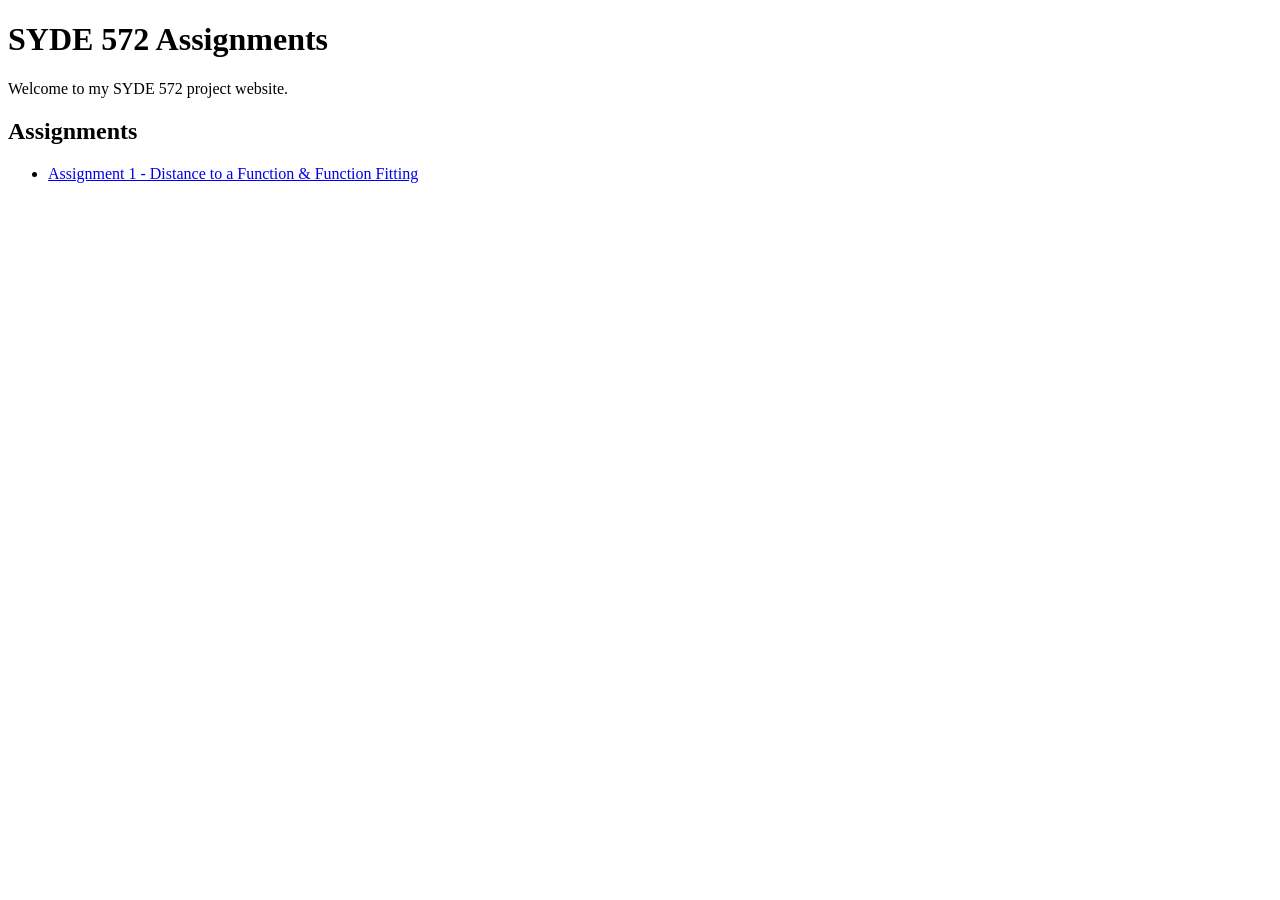
==== index.html @ aadbaaf6 "Rename index_main.html to index.html" ====
<!DOCTYPE html>
<html>
<head>
    <title>SYDE 572 - Tze Shuo</title>
</head>

<body>

    <h1>SYDE 572 Assignments</h1>

    <p>
        Welcome to my SYDE 572 project website.
    </p>

    <h2>Assignments</h2>

    <ul>
        <li>
            <a href="./1/index1.html">
                Assignment 1 - Distance to a Function & Function Fitting
            </a>
        </li>
    </ul>

</body>
</html>
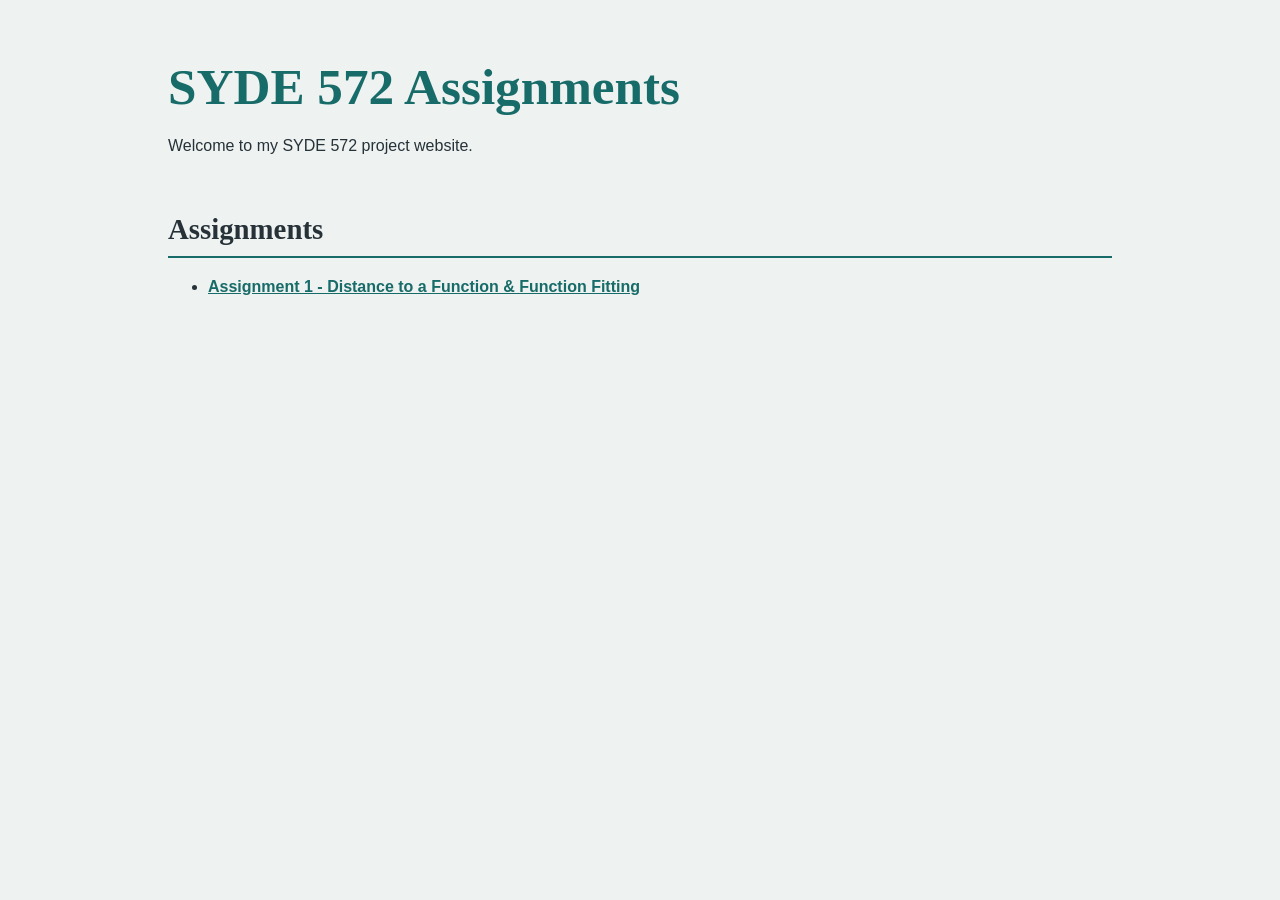
==== commit de375888: "aesthetic website, separate css" ====
--- a/index.html
+++ b/index.html
@@ -2,6 +2,7 @@
 <html>
 <head>
     <title>SYDE 572 - Tze Shuo</title>
+    <link rel="stylesheet" href="./style.css">
 </head>
 
 <body>
@@ -17,7 +18,7 @@
     <ul>
         <li>
             <a href="./1/index1.html">
-                Assignment 1 - Distance to a Function & Function Fitting
+                Assignment 1 - Distance to a Function &amp; Function Fitting
             </a>
         </li>
     </ul>
--- a/style.css
+++ b/style.css
@@ -0,0 +1,149 @@
+:root {
+    --ink: #263238;
+    --muted: #607d86;
+    --accent: #176b68;
+    --accent-soft: #dceceb;
+    --paper: #ffffff;
+    --page: #eef2f1;
+    --line: #cbd7d6;
+}
+
+* {
+    box-sizing: border-box;
+}
+
+body {
+    max-width: 1000px;
+    margin: 0 auto;
+    padding: 56px 28px 80px;
+    background: var(--page);
+    color: var(--ink);
+    font-family: "Trebuchet MS", Verdana, sans-serif;
+    line-height: 1.65;
+}
+
+h1,
+h2,
+h3,
+h4 {
+    line-height: 1.2;
+}
+
+h1 {
+    margin: 0 0 12px;
+    color: var(--accent);
+    font-family: Georgia, serif;
+    font-size: clamp(2rem, 5vw, 3.2rem);
+    letter-spacing: 0;
+}
+
+h2 {
+    margin: 52px 0 16px;
+    padding-bottom: 10px;
+    border-bottom: 2px solid var(--accent);
+    color: var(--ink);
+    font-family: Georgia, serif;
+    font-size: 1.8rem;
+}
+
+h3 {
+    margin-top: 36px;
+    color: var(--accent);
+    font-size: 1.25rem;
+}
+
+h4 {
+    margin: 28px 0 8px;
+    color: var(--muted);
+    font-size: 1rem;
+    letter-spacing: 0.03em;
+}
+
+p {
+    max-width: 72ch;
+}
+
+a {
+    color: var(--accent);
+    font-weight: 700;
+}
+
+a:hover {
+    color: #0d4c4a;
+}
+
+code {
+    padding: 2px 5px;
+    border-radius: 3px;
+    background: var(--accent-soft);
+    color: #174b4a;
+    font-size: 0.9em;
+}
+
+.plot {
+    display: block;
+    width: 100%;
+    max-width: 850px;
+    height: auto;
+    margin: 18px 0 36px;
+    border: 1px solid var(--line);
+    border-radius: 6px;
+    background: var(--paper);
+    box-shadow: 0 5px 16px rgba(38, 50, 56, 0.08);
+}
+
+table {
+    border-collapse: collapse;
+    width: 100%;
+    margin: 20px 0 35px;
+    overflow: hidden;
+    border: 1px solid var(--line);
+    border-radius: 6px;
+    background: var(--paper);
+    box-shadow: 0 4px 12px rgba(38, 50, 56, 0.05);
+}
+
+th,
+td {
+    border-bottom: 1px solid var(--line);
+    padding: 8px;
+    text-align: left;
+}
+
+th {
+    border-bottom: 2px solid var(--accent);
+    background-color: var(--accent-soft);
+    color: #174b4a;
+}
+
+tbody tr:nth-child(even) {
+    background-color: #f7faf9;
+}
+
+.upload-placeholder {
+    max-width: 850px;
+    border: 1px dashed var(--muted);
+    border-radius: 6px;
+    background: rgba(255, 255, 255, 0.6);
+    padding: 30px;
+    margin: 20px 0 35px;
+    color: var(--muted);
+    text-align: center;
+}
+
+@media (max-width: 640px) {
+    body {
+        padding: 32px 16px 56px;
+    }
+
+    h2 {
+        margin-top: 40px;
+        font-size: 1.5rem;
+    }
+
+    table {
+        display: block;
+        overflow-x: auto;
+        white-space: nowrap;
+    }
+}
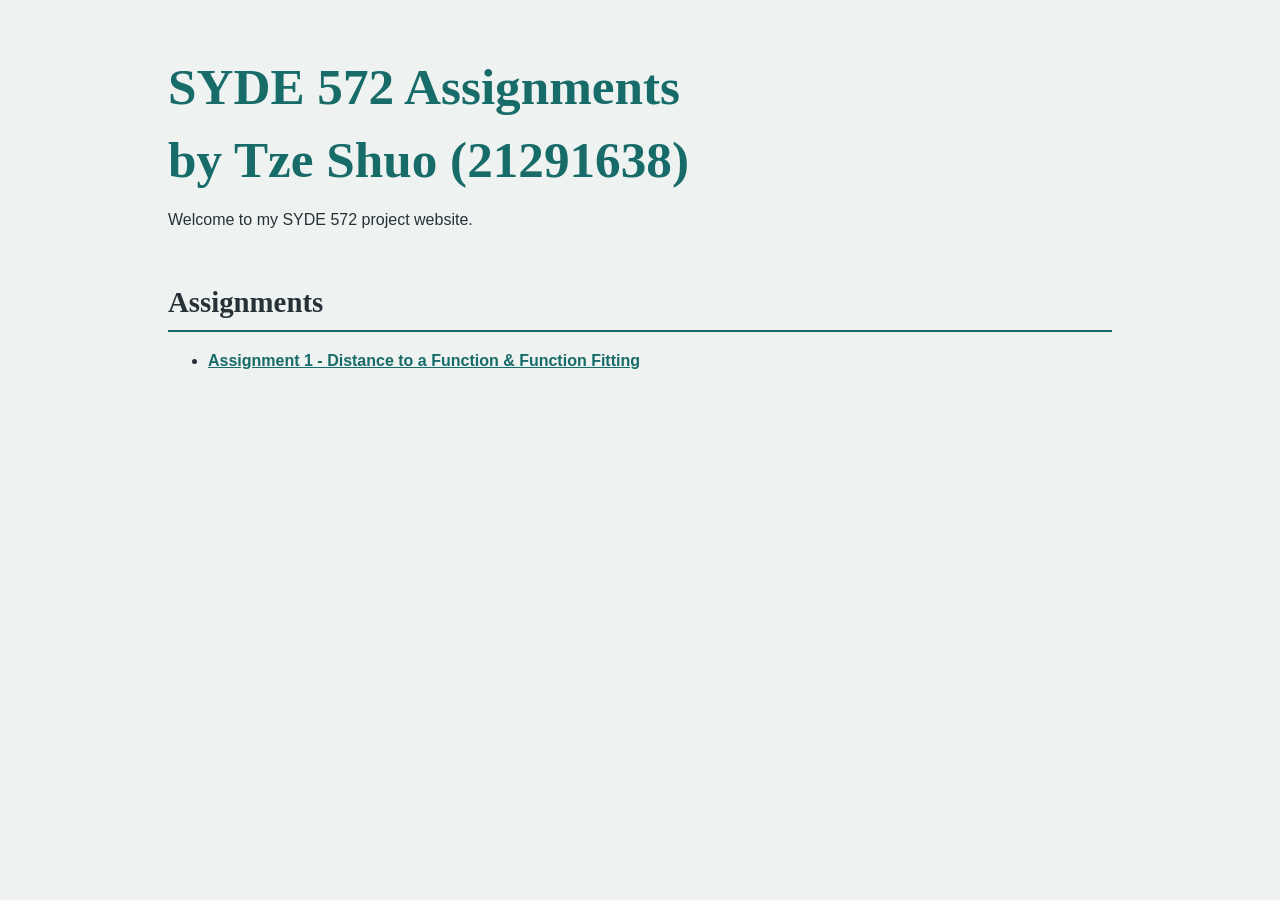
==== commit b9b54b95: "update main page" ====
--- a/index.html
+++ b/index.html
@@ -8,6 +8,7 @@
 <body>
 
     <h1>SYDE 572 Assignments</h1>
+    <h1>by Tze Shuo (21291638)</h1>
 
     <p>
         Welcome to my SYDE 572 project website.
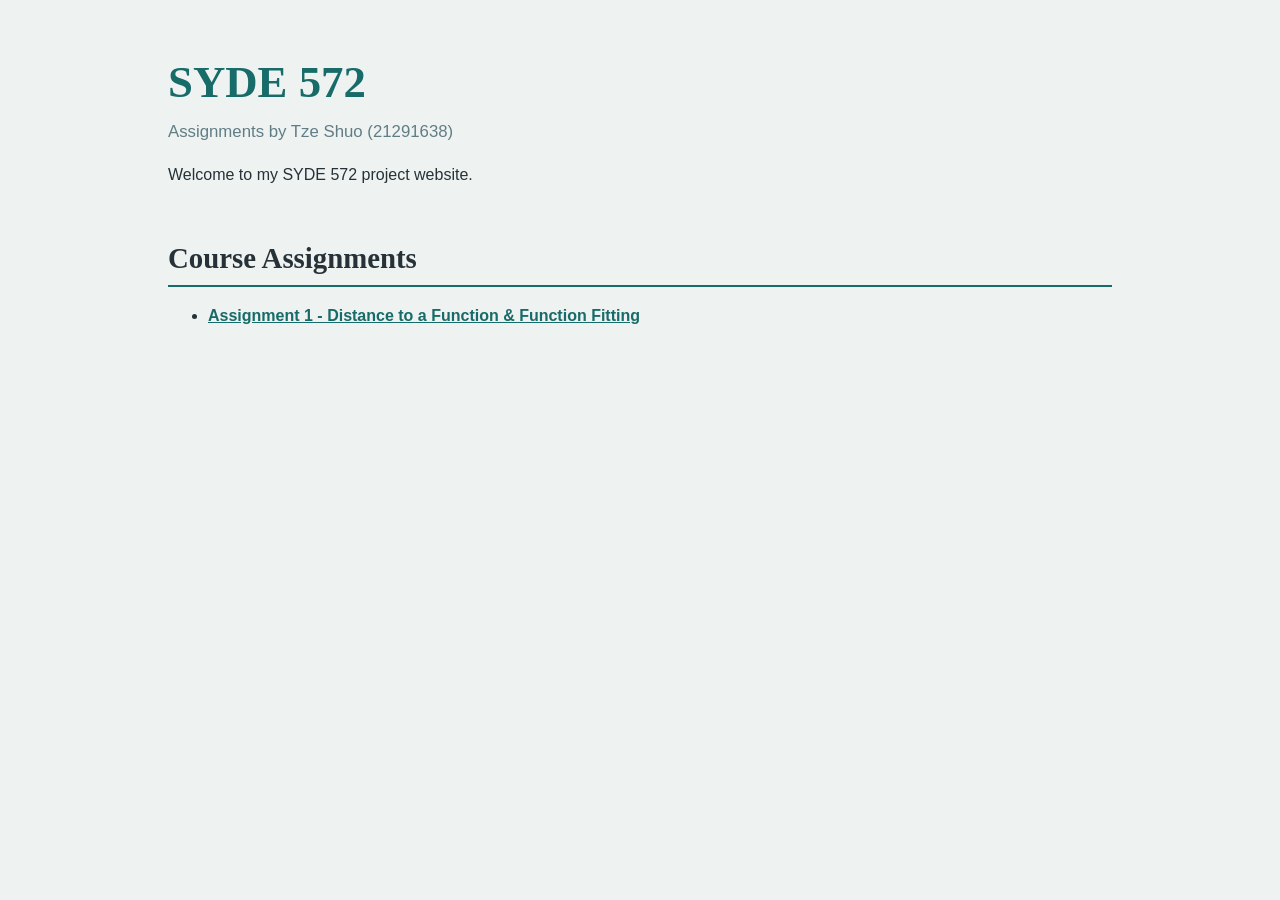
==== commit a70ffb75: "update styling" ====
--- a/index.html
+++ b/index.html
@@ -7,14 +7,14 @@
 
 <body>
 
-    <h1>SYDE 572 Assignments</h1>
-    <h1>by Tze Shuo (21291638)</h1>
+    <h1>SYDE 572</h1>
+    <p class="subtitle">Assignments by Tze Shuo (21291638)</p>
 
     <p>
         Welcome to my SYDE 572 project website.
     </p>
 
-    <h2>Assignments</h2>
+    <h2>Course Assignments</h2>
 
     <ul>
         <li>
--- a/style.css
+++ b/style.css
@@ -33,8 +33,14 @@
     margin: 0 0 12px;
     color: var(--accent);
     font-family: Georgia, serif;
-    font-size: clamp(2rem, 5vw, 3.2rem);
+    font-size: 2.8rem;
     letter-spacing: 0;
+}
+
+.subtitle {
+    margin-top: -4px;
+    color: var(--muted);
+    font-size: 1.05rem;
 }
 
 h2 {
@@ -141,6 +147,10 @@
         font-size: 1.5rem;
     }
 
+    h1 {
+        font-size: 2.2rem;
+    }
+
     table {
         display: block;
         overflow-x: auto;
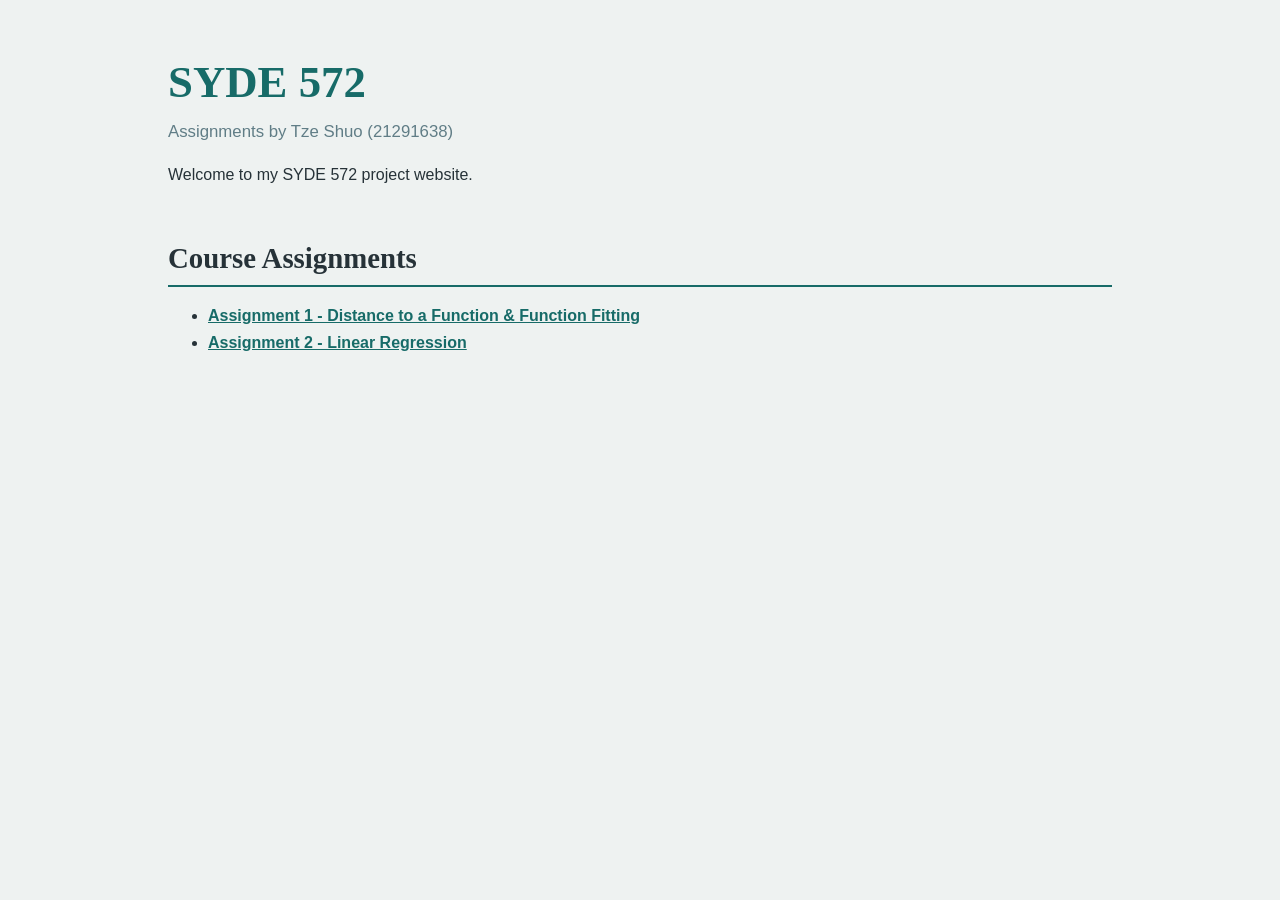
==== commit b1236259: "part 2" ====
--- a/index.html
+++ b/index.html
@@ -22,6 +22,11 @@
                 Assignment 1 - Distance to a Function &amp; Function Fitting
             </a>
         </li>
+        <li>
+            <a href="./2/index2.html">
+                Assignment 2 - Linear Regression
+            </a>
+        </li>
     </ul>
 
 </body>
--- a/style.css
+++ b/style.css
@@ -66,7 +66,7 @@
 }
 
 p {
-    max-width: 72ch;
+    max-width: 850px;
 }
 
 a {
@@ -96,6 +96,33 @@
     border-radius: 6px;
     background: var(--paper);
     box-shadow: 0 5px 16px rgba(38, 50, 56, 0.08);
+}
+
+.plot-group {
+    display: grid;
+    grid-template-columns: repeat(2, minmax(0, 1fr));
+    gap: 18px;
+    margin: 18px 0 36px;
+    padding: 18px;
+    border: 1px solid var(--line);
+    border-radius: 6px;
+    background: var(--paper);
+    box-shadow: 0 5px 16px rgba(38, 50, 56, 0.08);
+}
+
+.plot-group figure {
+    margin: 0;
+}
+
+.plot-group figcaption {
+    margin-bottom: 8px;
+    color: var(--muted);
+    font-weight: 700;
+}
+
+.plot-group .plot {
+    max-width: none;
+    margin: 0;
 }
 
 table {
@@ -156,4 +183,8 @@
         overflow-x: auto;
         white-space: nowrap;
     }
+
+    .plot-group {
+        grid-template-columns: 1fr;
+    }
 }
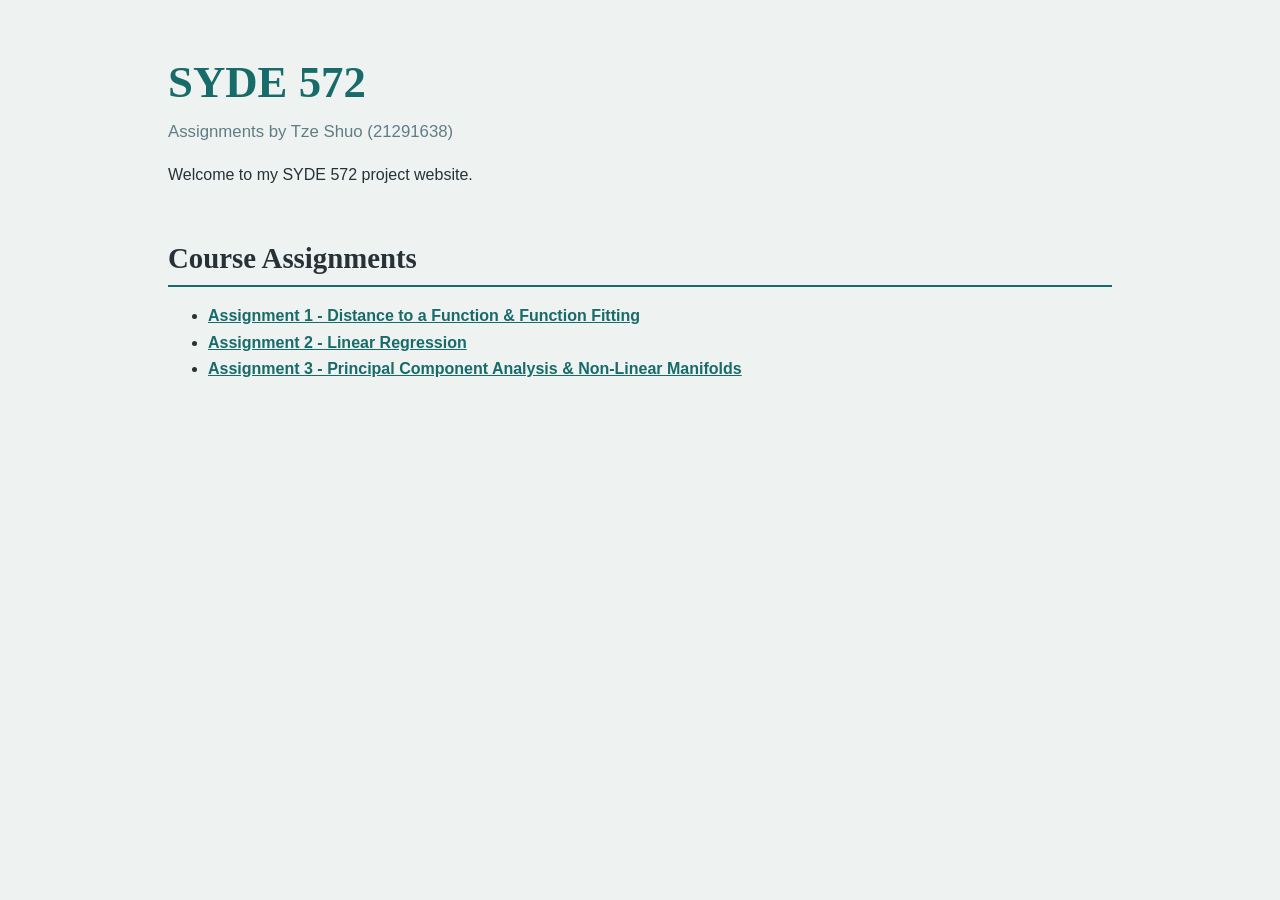
==== commit 7e1ab944: "assn3" ====
--- a/index.html
+++ b/index.html
@@ -27,6 +27,11 @@
                 Assignment 2 - Linear Regression
             </a>
         </li>
+        <li>
+            <a href="./3/index3.html">
+                Assignment 3 - Principal Component Analysis &amp; Non-Linear Manifolds
+            </a>
+        </li>
     </ul>
 
 </body>
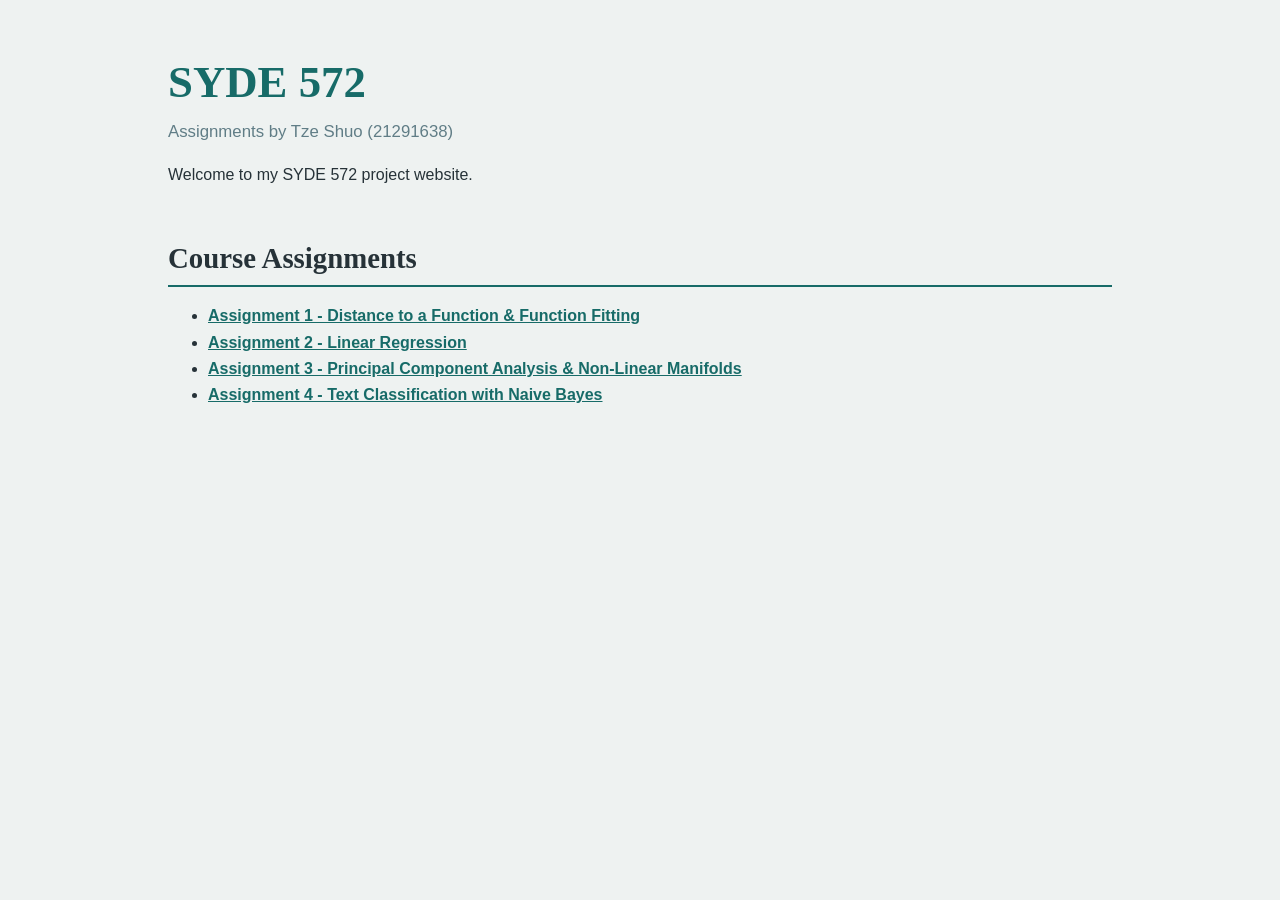
==== commit bf2a1d3c: "first" ====
--- a/index.html
+++ b/index.html
@@ -32,6 +32,11 @@
                 Assignment 3 - Principal Component Analysis &amp; Non-Linear Manifolds
             </a>
         </li>
+        <li>
+            <a href="./4/index4.html">
+                Assignment 4 - Text Classification with Naive Bayes
+            </a>
+        </li>
     </ul>
 
 </body>
